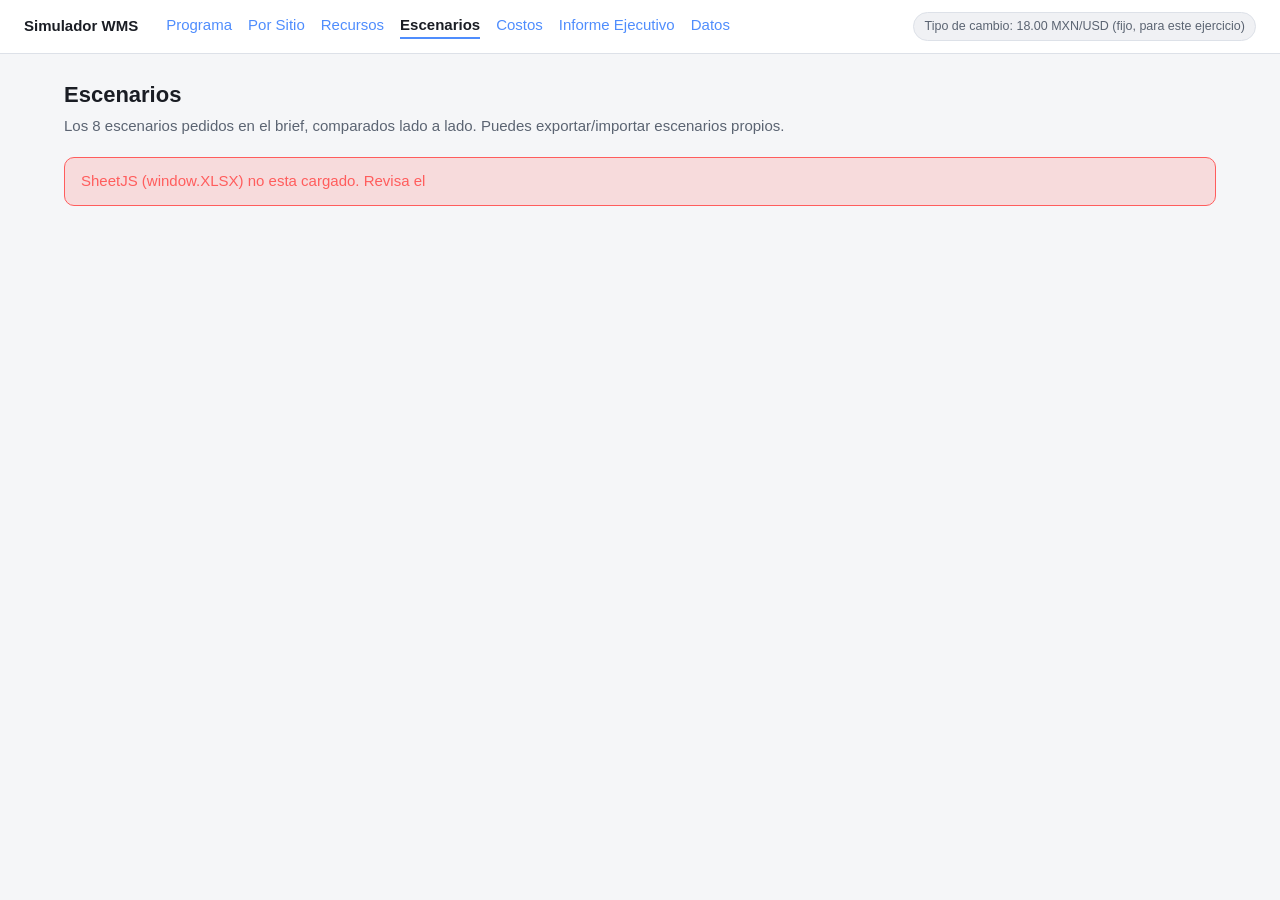
==== escenarios.html @ 4dbefb9d "Hito e: escenarios, tabla editable de recursos, y correccion de una clasificacion incorrecta - cost." ====
<!doctype html>
<html lang="es">
<head>
  <meta charset="UTF-8" />
  <meta name="viewport" content="width=device-width, initial-scale=1" />
  <title>Escenarios — Simulador WMS</title>
  <link rel="stylesheet" href="css/styles.css" />
</head>
<body>
  <div id="app-nav"></div>
  <main>
    <h1>Escenarios</h1>
    <p class="subtitle">Los 8 escenarios pedidos en el brief, comparados lado a lado. Puedes exportar/importar escenarios propios.</p>
    <div id="content">Cargando datos…</div>
  </main>

  <script src="https://cdn.sheetjs.com/xlsx-0.20.3/package/dist/xlsx.full.min.js"></script>
  <script type="module" src="js/pages/page-escenarios.js"></script>
</body>
</html>
---- css/styles.css ----
:root {
  --bg: #0f1115;
  --bg-panel: #171a21;
  --bg-panel-2: #1e222b;
  --border: #2a2f3a;
  --text: #e7e9ee;
  --text-dim: #9aa2b1;
  --accent: #4f8dfd;
  --mexico: #3aa3ff;
  --colombia: #ffb020;
  --warn: #ffb020;
  --danger: #ff5d5d;
  --ok: #3ecf8e;
  --radius: 10px;
  font-family: -apple-system, "Segoe UI", Roboto, Arial, sans-serif;
}

@media (prefers-color-scheme: light) {
  :root {
    --bg: #f5f6f8;
    --bg-panel: #ffffff;
    --bg-panel-2: #f0f1f4;
    --border: #dde1e8;
    --text: #1a1d24;
    --text-dim: #5b6472;
  }
}

* { box-sizing: border-box; }

body {
  margin: 0;
  background: var(--bg);
  color: var(--text);
  font-size: 15px;
  line-height: 1.5;
}

a { color: var(--accent); text-decoration: none; }
a:hover { text-decoration: underline; }

header.app-nav {
  display: flex;
  align-items: center;
  gap: 20px;
  padding: 12px 24px;
  background: var(--bg-panel);
  border-bottom: 1px solid var(--border);
  flex-wrap: wrap;
}

header.app-nav .brand {
  font-weight: 700;
  margin-right: 8px;
}

header.app-nav nav {
  display: flex;
  gap: 16px;
  flex-wrap: wrap;
}

header.app-nav nav a.active {
  color: var(--text);
  font-weight: 600;
  border-bottom: 2px solid var(--accent);
}

header.app-nav .spacer { flex: 1; }

header.app-nav .fx-banner {
  font-size: 12.5px;
  color: var(--text-dim);
  background: var(--bg-panel-2);
  padding: 4px 10px;
  border-radius: 999px;
  border: 1px solid var(--border);
}

main {
  padding: 24px;
  max-width: 1200px;
  margin: 0 auto;
}

h1 { font-size: 22px; margin: 0 0 4px; }
h2 { font-size: 17px; margin: 28px 0 10px; }
p.subtitle { color: var(--text-dim); margin: 0 0 20px; }

.panel {
  background: var(--bg-panel);
  border: 1px solid var(--border);
  border-radius: var(--radius);
  padding: 16px;
  margin-bottom: 16px;
}

table {
  width: 100%;
  border-collapse: collapse;
  font-size: 13.5px;
}

th, td {
  text-align: left;
  padding: 6px 10px;
  border-bottom: 1px solid var(--border);
  white-space: nowrap;
}

th {
  color: var(--text-dim);
  font-weight: 600;
  position: sticky;
  top: 0;
  background: var(--bg-panel);
}

.table-scroll {
  overflow-x: auto;
  max-height: 480px;
  overflow-y: auto;
  border: 1px solid var(--border);
  border-radius: var(--radius);
}

.country-block {
  margin-bottom: 18px;
}

.country-block .country-label {
  display: inline-block;
  font-weight: 700;
  padding: 2px 10px;
  border-radius: 999px;
  font-size: 12px;
  margin-bottom: 8px;
}

.country-block.mexico .country-label { background: color-mix(in srgb, var(--mexico) 22%, transparent); color: var(--mexico); }
.country-block.colombia .country-label { background: color-mix(in srgb, var(--colombia) 22%, transparent); color: var(--colombia); }

.warning-list { list-style: none; margin: 0; padding: 0; display: flex; flex-direction: column; gap: 8px; }

.warning-item {
  border-left: 3px solid var(--warn);
  background: var(--bg-panel-2);
  padding: 8px 12px;
  border-radius: 0 8px 8px 0;
  font-size: 13.5px;
}
.warning-item.alto { border-left-color: var(--danger); }
.warning-item.info { border-left-color: var(--accent); }

.warning-item .code {
  font-family: ui-monospace, monospace;
  color: var(--text-dim);
  font-size: 11.5px;
  display: block;
  margin-bottom: 2px;
}

.tabs { display: flex; gap: 6px; flex-wrap: wrap; margin-bottom: 14px; }
.tabs button {
  background: var(--bg-panel-2);
  border: 1px solid var(--border);
  color: var(--text);
  padding: 6px 12px;
  border-radius: 999px;
  cursor: pointer;
  font-size: 13px;
}
.tabs button.active { background: var(--accent); color: white; border-color: var(--accent); }

.kpi-row { display: flex; gap: 14px; flex-wrap: wrap; margin-bottom: 18px; }
.kpi {
  background: var(--bg-panel);
  border: 1px solid var(--border);
  border-radius: var(--radius);
  padding: 14px 18px;
  min-width: 140px;
}
.kpi .label { color: var(--text-dim); font-size: 12px; }
.kpi .value { font-size: 22px; font-weight: 700; margin-top: 2px; }

.error-banner {
  background: color-mix(in srgb, var(--danger) 18%, transparent);
  border: 1px solid var(--danger);
  color: var(--danger);
  padding: 12px 16px;
  border-radius: var(--radius);
  margin-bottom: 16px;
  white-space: pre-wrap;
}
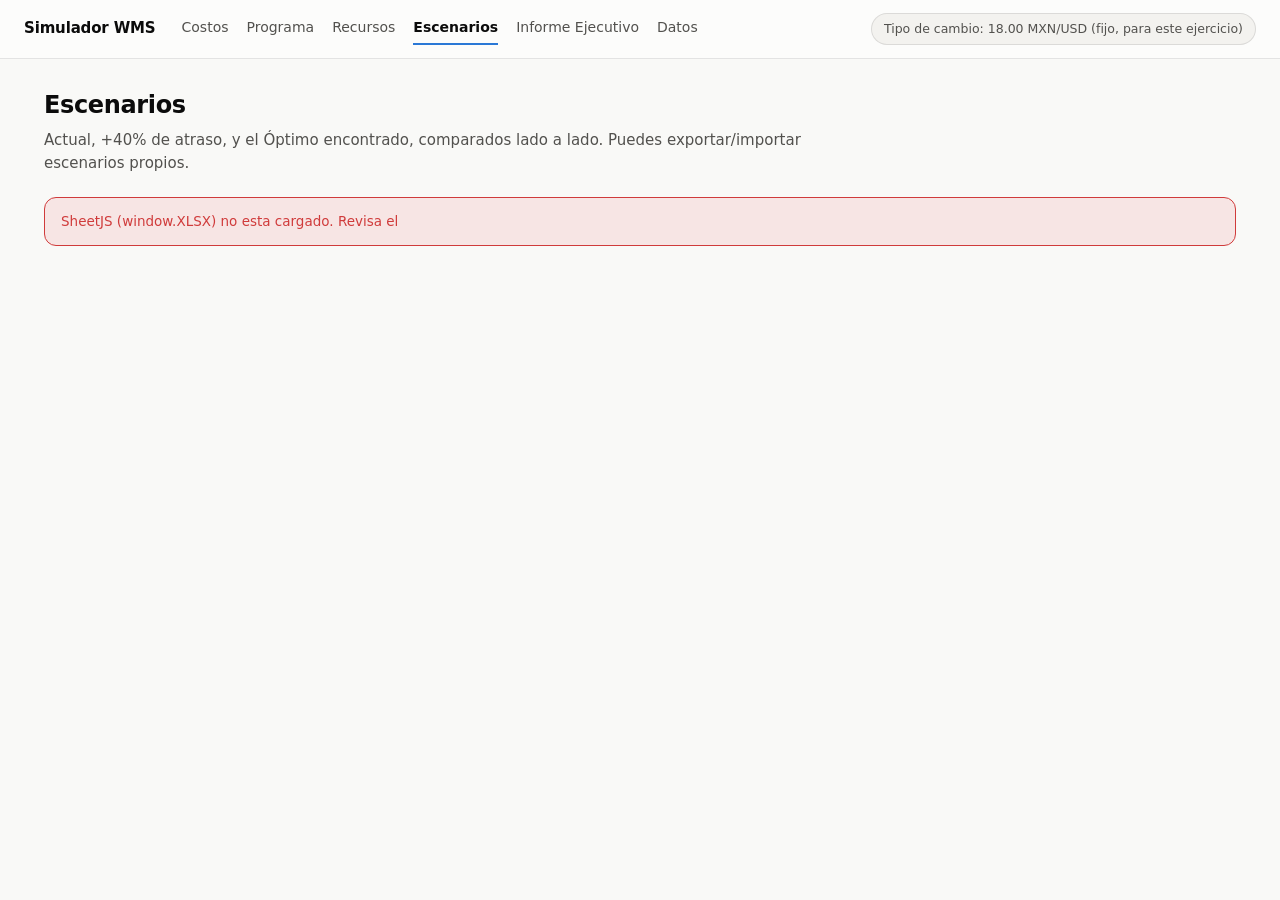
==== commit 483f4642: "Reestructura por feedback de Laisa: Costos como portada, Programa con Gantt estilo MS Project, escen" ====
--- a/escenarios.html
+++ b/escenarios.html
@@ -10,7 +10,7 @@
   <div id="app-nav"></div>
   <main>
     <h1>Escenarios</h1>
-    <p class="subtitle">Los 8 escenarios pedidos en el brief, comparados lado a lado. Puedes exportar/importar escenarios propios.</p>
+    <p class="subtitle">Actual, +40% de atraso, y el Óptimo encontrado, comparados lado a lado. Puedes exportar/importar escenarios propios.</p>
     <div id="content">Cargando datos…</div>
   </main>
 
--- a/css/styles.css
+++ b/css/styles.css
@@ -1,120 +1,197 @@
+/* ============================================================
+   Design tokens — paleta validada (dataviz skill, palette.md)
+   Categorico: slot 1 (azul) = Mexico, slot 2 (naranja) = Colombia
+   Estado: good/warning/serious/critical — NUNCA usado para identidad
+   ============================================================ */
 :root {
-  --bg: #0f1115;
-  --bg-panel: #171a21;
-  --bg-panel-2: #1e222b;
-  --border: #2a2f3a;
-  --text: #e7e9ee;
-  --text-dim: #9aa2b1;
-  --accent: #4f8dfd;
-  --mexico: #3aa3ff;
-  --colombia: #ffb020;
-  --warn: #ffb020;
-  --danger: #ff5d5d;
-  --ok: #3ecf8e;
-  --radius: 10px;
-  font-family: -apple-system, "Segoe UI", Roboto, Arial, sans-serif;
-}
-
-@media (prefers-color-scheme: light) {
-  :root {
-    --bg: #f5f6f8;
-    --bg-panel: #ffffff;
-    --bg-panel-2: #f0f1f4;
-    --border: #dde1e8;
-    --text: #1a1d24;
-    --text-dim: #5b6472;
+  color-scheme: light;
+  --surface-1: #fcfcfb;
+  --surface-2: #f3f2ef;
+  --page-plane: #f9f9f7;
+  --text-primary: #0b0b0b;
+  --text-secondary: #52514e;
+  --text-muted: #898781;
+  --gridline: #e1e0d9;
+  --baseline: #c3c2b7;
+  --border: rgba(11, 11, 11, 0.10);
+
+  --series-mexico: #2a78d6;
+  --series-colombia: #eb6834;
+
+  --status-good: #0ca30c;
+  --status-warning: #fab219;
+  --status-serious: #ec835a;
+  --status-critical: #d03b3b;
+  --status-good-text: #006300;
+
+  --accent: var(--series-mexico);
+  --radius: 12px;
+  --radius-sm: 8px;
+  font-family: system-ui, -apple-system, "Segoe UI", Roboto, Arial, sans-serif;
+}
+
+@media (prefers-color-scheme: dark) {
+  :root:where(:not([data-theme="light"])) {
+    color-scheme: dark;
+    --surface-1: #1a1a19;
+    --surface-2: #232322;
+    --page-plane: #0d0d0d;
+    --text-primary: #ffffff;
+    --text-secondary: #c3c2b7;
+    --text-muted: #898781;
+    --gridline: #2c2c2a;
+    --baseline: #383835;
+    --border: rgba(255, 255, 255, 0.10);
+    --series-mexico: #3987e5;
+    --series-colombia: #d95926;
+    --status-good-text: #0ca30c;
   }
+}
+:root[data-theme="dark"] {
+  color-scheme: dark;
+  --surface-1: #1a1a19;
+  --surface-2: #232322;
+  --page-plane: #0d0d0d;
+  --text-primary: #ffffff;
+  --text-secondary: #c3c2b7;
+  --text-muted: #898781;
+  --gridline: #2c2c2a;
+  --baseline: #383835;
+  --border: rgba(255, 255, 255, 0.10);
+  --series-mexico: #3987e5;
+  --series-colombia: #d95926;
+  --status-good-text: #0ca30c;
 }
 
 * { box-sizing: border-box; }
 
 body {
   margin: 0;
-  background: var(--bg);
-  color: var(--text);
+  background: var(--page-plane);
+  color: var(--text-primary);
   font-size: 15px;
-  line-height: 1.5;
-}
-
-a { color: var(--accent); text-decoration: none; }
+  line-height: 1.55;
+  -webkit-font-smoothing: antialiased;
+}
+
+a { color: var(--series-mexico); text-decoration: none; }
 a:hover { text-decoration: underline; }
 
+/* ---------- Navegacion ---------- */
 header.app-nav {
   display: flex;
   align-items: center;
-  gap: 20px;
-  padding: 12px 24px;
-  background: var(--bg-panel);
+  gap: 22px;
+  padding: 13px 24px;
+  background: var(--surface-1);
   border-bottom: 1px solid var(--border);
   flex-wrap: wrap;
+  position: sticky;
+  top: 0;
+  z-index: 10;
 }
 
 header.app-nav .brand {
   font-weight: 700;
-  margin-right: 8px;
-}
-
-header.app-nav nav {
-  display: flex;
-  gap: 16px;
-  flex-wrap: wrap;
-}
-
-header.app-nav nav a.active {
-  color: var(--text);
-  font-weight: 600;
-  border-bottom: 2px solid var(--accent);
-}
+  letter-spacing: -0.01em;
+  margin-right: 4px;
+  color: var(--text-primary);
+}
+
+header.app-nav nav { display: flex; gap: 18px; flex-wrap: wrap; }
+
+header.app-nav nav a {
+  color: var(--text-secondary);
+  font-size: 14px;
+  padding: 4px 0;
+  border-bottom: 2px solid transparent;
+}
+header.app-nav nav a:hover { color: var(--text-primary); text-decoration: none; }
+header.app-nav nav a.active { color: var(--text-primary); font-weight: 600; border-bottom-color: var(--series-mexico); }
 
 header.app-nav .spacer { flex: 1; }
 
 header.app-nav .fx-banner {
   font-size: 12.5px;
-  color: var(--text-dim);
-  background: var(--bg-panel-2);
-  padding: 4px 10px;
-  border-radius: 999px;
-  border: 1px solid var(--border);
-}
-
+  color: var(--text-secondary);
+  background: var(--surface-2);
+  padding: 5px 12px;
+  border-radius: 999px;
+  border: 1px solid var(--border);
+  white-space: nowrap;
+}
+
+/* ---------- Layout ---------- */
 main {
-  padding: 24px;
-  max-width: 1200px;
+  padding: 28px 24px 60px;
+  max-width: 1240px;
   margin: 0 auto;
 }
 
-h1 { font-size: 22px; margin: 0 0 4px; }
-h2 { font-size: 17px; margin: 28px 0 10px; }
-p.subtitle { color: var(--text-dim); margin: 0 0 20px; }
+h1 { font-size: 24px; margin: 0 0 5px; letter-spacing: -0.015em; }
+h2 { font-size: 16px; margin: 30px 0 12px; color: var(--text-primary); font-weight: 650; }
+p.subtitle { color: var(--text-secondary); margin: 0 0 22px; max-width: 760px; }
 
 .panel {
-  background: var(--bg-panel);
+  background: var(--surface-1);
   border: 1px solid var(--border);
   border-radius: var(--radius);
-  padding: 16px;
-  margin-bottom: 16px;
-}
-
-table {
-  width: 100%;
-  border-collapse: collapse;
-  font-size: 13.5px;
-}
+  padding: 18px 20px;
+  margin-bottom: 18px;
+}
+
+/* ---------- Tablas ---------- */
+table { width: 100%; border-collapse: collapse; font-size: 13.5px; }
 
 th, td {
   text-align: left;
-  padding: 6px 10px;
-  border-bottom: 1px solid var(--border);
+  padding: 7px 12px;
+  border-bottom: 1px solid var(--gridline);
   white-space: nowrap;
 }
+td { font-variant-numeric: tabular-nums; }
 
 th {
-  color: var(--text-dim);
+  color: var(--text-muted);
   font-weight: 600;
+  font-size: 12px;
+  text-transform: uppercase;
+  letter-spacing: 0.03em;
   position: sticky;
   top: 0;
-  background: var(--bg-panel);
-}
+  background: var(--surface-1);
+}
+
+tbody tr:nth-child(even) { background: var(--surface-2); }
+tbody tr:hover { background: color-mix(in srgb, var(--series-mexico) 8%, transparent); }
+
+td.demand-cell-overloaded {
+  background: color-mix(in srgb, var(--status-critical) 22%, transparent);
+  color: var(--status-critical);
+  font-weight: 700;
+}
+
+.status-good-text { color: var(--status-good-text); font-weight: 600; }
+.status-critical-text { color: var(--status-critical); font-weight: 600; }
+.status-warning-text { color: color-mix(in srgb, var(--status-warning) 65%, var(--text-primary)); font-weight: 600; }
+
+tr.row-recommended { background: color-mix(in srgb, var(--status-good) 10%, transparent); }
+tr.row-recommended:nth-child(even) { background: color-mix(in srgb, var(--status-good) 14%, transparent); }
+
+.badge-good {
+  display: inline-block;
+  font-size: 10.5px;
+  font-weight: 700;
+  text-transform: uppercase;
+  letter-spacing: 0.03em;
+  padding: 2px 7px;
+  border-radius: 999px;
+  background: color-mix(in srgb, var(--status-good) 20%, transparent);
+  color: var(--status-good-text);
+  vertical-align: middle;
+}
+
+.wrap-cell { white-space: normal; max-width: 320px; }
 
 .table-scroll {
   overflow-x: auto;
@@ -124,71 +201,178 @@
   border-radius: var(--radius);
 }
 
-.country-block {
-  margin-bottom: 18px;
-}
+/* ---------- Agrupacion por pais (categorico, slots 1 y 2) ---------- */
+.country-block { margin-bottom: 20px; }
 
 .country-block .country-label {
-  display: inline-block;
-  font-weight: 700;
-  padding: 2px 10px;
+  display: inline-flex;
+  align-items: center;
+  gap: 6px;
+  font-weight: 650;
+  padding: 3px 12px 3px 8px;
   border-radius: 999px;
   font-size: 12px;
-  margin-bottom: 8px;
-}
-
-.country-block.mexico .country-label { background: color-mix(in srgb, var(--mexico) 22%, transparent); color: var(--mexico); }
-.country-block.colombia .country-label { background: color-mix(in srgb, var(--colombia) 22%, transparent); color: var(--colombia); }
-
-.warning-list { list-style: none; margin: 0; padding: 0; display: flex; flex-direction: column; gap: 8px; }
+  margin-bottom: 9px;
+}
+.country-block .country-label::before {
+  content: "";
+  width: 8px;
+  height: 8px;
+  border-radius: 999px;
+  background: currentColor;
+}
+
+.country-block.mexico .country-label { background: color-mix(in srgb, var(--series-mexico) 16%, transparent); color: var(--series-mexico); }
+.country-block.colombia .country-label { background: color-mix(in srgb, var(--series-colombia) 16%, transparent); color: var(--series-colombia); }
+
+/* ---------- Avisos / hallazgos ---------- */
+.warning-list { list-style: none; margin: 0; padding: 0; display: flex; flex-direction: column; gap: 9px; }
 
 .warning-item {
-  border-left: 3px solid var(--warn);
-  background: var(--bg-panel-2);
-  padding: 8px 12px;
-  border-radius: 0 8px 8px 0;
+  border-left: 3px solid var(--status-warning);
+  background: var(--surface-2);
+  padding: 10px 14px;
+  border-radius: 0 var(--radius-sm) var(--radius-sm) 0;
   font-size: 13.5px;
-}
-.warning-item.alto { border-left-color: var(--danger); }
-.warning-item.info { border-left-color: var(--accent); }
+  line-height: 1.55;
+}
+.warning-item.alto { border-left-color: var(--status-critical); }
+.warning-item.info { border-left-color: var(--series-mexico); }
+.warning-item.good { border-left-color: var(--status-good); }
 
 .warning-item .code {
-  font-family: ui-monospace, monospace;
-  color: var(--text-dim);
-  font-size: 11.5px;
+  font-family: ui-monospace, "SF Mono", Consolas, monospace;
+  color: var(--text-muted);
+  font-size: 11px;
+  letter-spacing: 0.02em;
   display: block;
-  margin-bottom: 2px;
-}
-
-.tabs { display: flex; gap: 6px; flex-wrap: wrap; margin-bottom: 14px; }
+  margin-bottom: 3px;
+  text-transform: uppercase;
+}
+
+/* ---------- Tabs ---------- */
+.tabs { display: flex; gap: 6px; flex-wrap: wrap; margin-bottom: 16px; }
 .tabs button {
-  background: var(--bg-panel-2);
-  border: 1px solid var(--border);
-  color: var(--text);
-  padding: 6px 12px;
+  background: var(--surface-2);
+  border: 1px solid var(--border);
+  color: var(--text-secondary);
+  padding: 7px 14px;
   border-radius: 999px;
   cursor: pointer;
   font-size: 13px;
-}
-.tabs button.active { background: var(--accent); color: white; border-color: var(--accent); }
-
-.kpi-row { display: flex; gap: 14px; flex-wrap: wrap; margin-bottom: 18px; }
+  font-weight: 500;
+  transition: background 0.12s ease, color 0.12s ease;
+}
+.tabs button:hover { color: var(--text-primary); }
+.tabs button.active { background: var(--series-mexico); color: white; border-color: var(--series-mexico); }
+
+/* ---------- Stat tiles (KPI) — ver marks-and-anatomy.md ---------- */
+.kpi-row { display: flex; gap: 14px; flex-wrap: wrap; margin-bottom: 20px; }
 .kpi {
-  background: var(--bg-panel);
+  background: var(--surface-1);
   border: 1px solid var(--border);
   border-radius: var(--radius);
-  padding: 14px 18px;
-  min-width: 140px;
-}
-.kpi .label { color: var(--text-dim); font-size: 12px; }
-.kpi .value { font-size: 22px; font-weight: 700; margin-top: 2px; }
-
+  padding: 15px 20px;
+  min-width: 150px;
+  flex: 1 1 150px;
+}
+.kpi .label { color: var(--text-secondary); font-size: 12.5px; font-weight: 500; }
+.kpi .value {
+  font-size: 26px;
+  font-weight: 650;
+  margin-top: 4px;
+  letter-spacing: -0.01em;
+  font-variant-numeric: normal; /* proporcional, nunca tabular en un valor grande */
+}
+.kpi .value.status-good { color: var(--status-good-text); }
+.kpi .value.status-critical { color: var(--status-critical); }
+.kpi .value.status-warning { color: color-mix(in srgb, var(--status-warning) 70%, var(--text-primary)); }
+.kpi .sub { color: var(--text-muted); font-size: 11.5px; margin-top: 3px; }
+.kpi .value .sub { font-size: 14px; font-weight: 500; color: var(--text-secondary); margin: 0; }
+
+.kpi-wide { flex-basis: 100%; }
+.kpi-wide .dual-value { display: flex; gap: 32px; margin-top: 6px; }
+.kpi-wide .dual-value .value { font-size: 34px; }
+
+.kpi-hero { background: color-mix(in srgb, var(--series-mexico) 7%, var(--surface-1)); border-color: color-mix(in srgb, var(--series-mexico) 30%, var(--border)); }
+.kpi-hero .value { font-size: 32px; color: var(--series-mexico); }
+
+/* ---------- Leyenda (siempre presente cuando hay 2+ series/estados) ---------- */
+.chart-legend {
+  display: flex;
+  flex-wrap: wrap;
+  gap: 16px;
+  margin: 2px 0 14px;
+  font-size: 12.5px;
+  color: var(--text-secondary);
+}
+.chart-legend .legend-item { display: inline-flex; align-items: center; gap: 6px; }
+.chart-legend .swatch { width: 10px; height: 10px; border-radius: 3px; flex: none; }
+.chart-legend .swatch.milestone { border-radius: 2px; transform: rotate(45deg); }
+/* El swatch es HTML (usa background), la barra real es SVG (usa fill) -
+   mismas clases de color, dos propiedades distintas, para que la leyenda
+   nunca se desincronice del grafico real. */
+.swatch.mexico { background: var(--series-mexico); }
+.swatch.colombia { background: var(--series-colombia); }
+.swatch.status-good { background: var(--status-good); }
+.swatch.status-warning { background: var(--status-warning); }
+.swatch.status-critical { background: var(--status-critical); }
+.swatch.sin-datos { background: var(--text-muted); opacity: 0.45; }
+
+/* ---------- Gantt (SVG) ---------- */
+.gantt-scroll { overflow-x: auto; overflow-y: hidden; border-radius: var(--radius-sm); }
+.gantt-svg { display: block; }
+.gantt-gridline { stroke: var(--gridline); stroke-width: 1; }
+.gantt-gridline.month { stroke: var(--baseline); }
+.gantt-weeklabel { font-size: 10px; fill: var(--text-muted); font-variant-numeric: tabular-nums; }
+.gantt-rowlabel { font-size: 12px; fill: var(--text-secondary); font-variant-numeric: tabular-nums; }
+.gantt-rowlabel.emphasis { fill: var(--text-primary); font-weight: 600; }
+
+.gantt-bar { fill: var(--series-mexico); }
+.gantt-bar.mexico { fill: var(--series-mexico); }
+.gantt-bar.colombia { fill: var(--series-colombia); }
+.gantt-bar.status-good { fill: var(--status-good); }
+.gantt-bar.status-warning { fill: var(--status-warning); }
+.gantt-bar.status-critical { fill: var(--status-critical); }
+.gantt-bar.sin-datos { fill: var(--text-muted); opacity: 0.45; }
+.gantt-milestone { stroke: var(--surface-1); stroke-width: 2; }
+
+.gantt-group-row { cursor: pointer; }
+.gantt-hit-area { fill: transparent; }
+.gantt-group-row:hover .gantt-hit-area { fill: color-mix(in srgb, var(--series-mexico) 6%, transparent); }
+.gantt-toggle { font-size: 10px; fill: var(--text-secondary); }
+.gantt-bracket-line { stroke: currentColor; fill: none; stroke-width: 3; stroke-linecap: round; }
+.gantt-bracket-line.gantt-bar { stroke: var(--series-mexico); }
+.gantt-bracket-line.status-critical { stroke: var(--status-critical); }
+.gantt-bracket-line.status-warning { stroke: var(--status-warning); }
+.gantt-bracket-line.sin-datos { stroke: var(--text-muted); opacity: 0.45; }
+.gantt-connector { stroke: var(--baseline); stroke-width: 1.5; }
+.gantt-connector-arrow { fill: var(--baseline); }
+
+/* ---------- Banner de error ---------- */
 .error-banner {
-  background: color-mix(in srgb, var(--danger) 18%, transparent);
-  border: 1px solid var(--danger);
-  color: var(--danger);
-  padding: 12px 16px;
+  background: color-mix(in srgb, var(--status-critical) 12%, var(--surface-1));
+  border: 1px solid var(--status-critical);
+  color: var(--status-critical);
+  padding: 13px 16px;
   border-radius: var(--radius);
-  margin-bottom: 16px;
+  margin-bottom: 18px;
   white-space: pre-wrap;
-}
+  font-size: 13.5px;
+}
+
+/* ---------- Utilidades ---------- */
+.hero-figure {
+  font-size: 42px;
+  font-weight: 700;
+  letter-spacing: -0.02em;
+  line-height: 1.1;
+}
+.text-muted { color: var(--text-muted); }
+.text-secondary { color: var(--text-secondary); }
+
+@media (max-width: 640px) {
+  main { padding: 20px 14px 48px; }
+  header.app-nav { padding: 10px 14px; gap: 12px; }
+  .kpi { min-width: 130px; }
+}
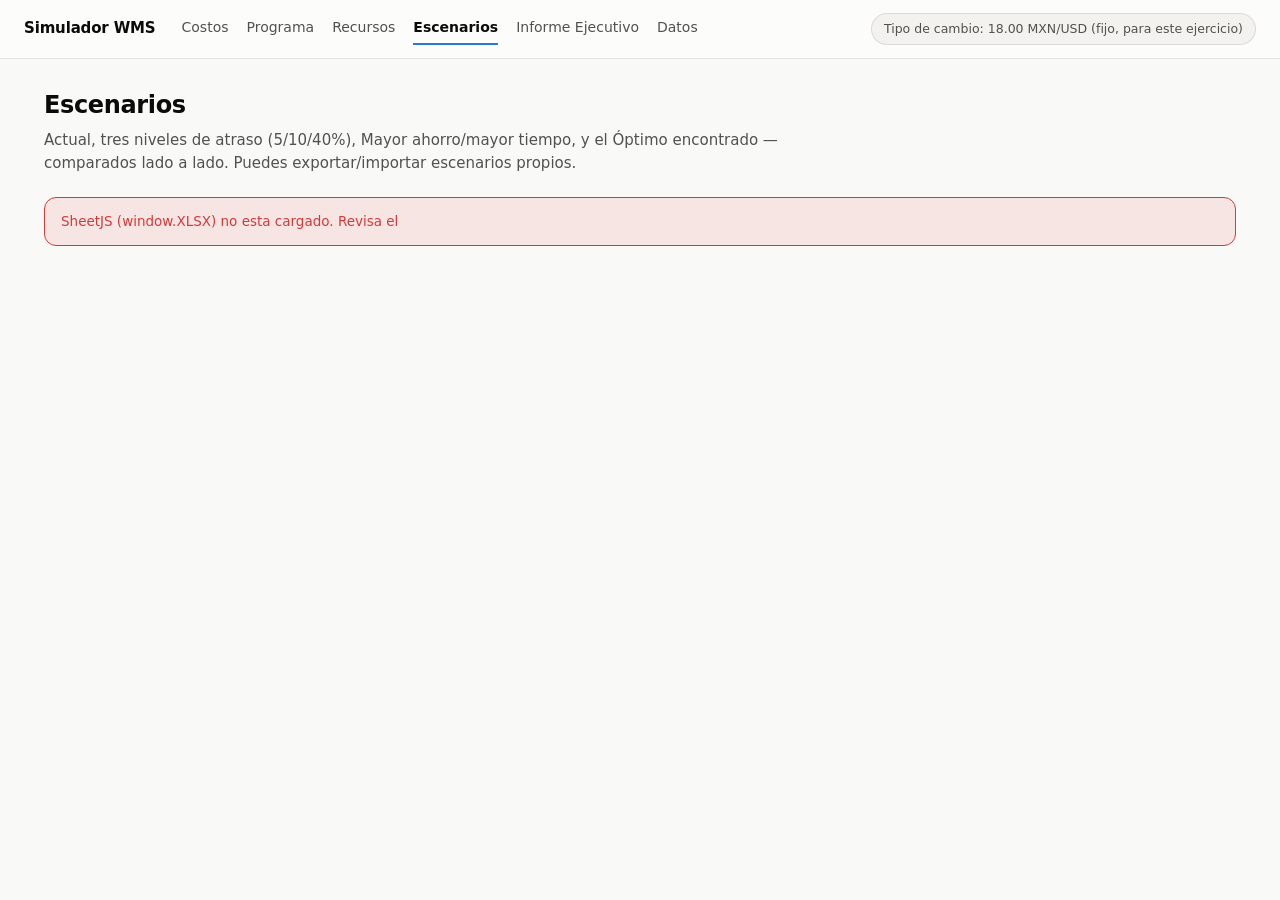
==== commit ea441d95: "Responde al segundo feedback de calificacion: restaura 2 escenarios + banner de ganador 1. "Agrega l" ====
--- a/escenarios.html
+++ b/escenarios.html
@@ -10,7 +10,7 @@
   <div id="app-nav"></div>
   <main>
     <h1>Escenarios</h1>
-    <p class="subtitle">Actual, +40% de atraso, y el Óptimo encontrado, comparados lado a lado. Puedes exportar/importar escenarios propios.</p>
+    <p class="subtitle">Actual, tres niveles de atraso (5/10/40%), Mayor ahorro/mayor tiempo, y el Óptimo encontrado — comparados lado a lado. Puedes exportar/importar escenarios propios.</p>
     <div id="content">Cargando datos…</div>
   </main>
 
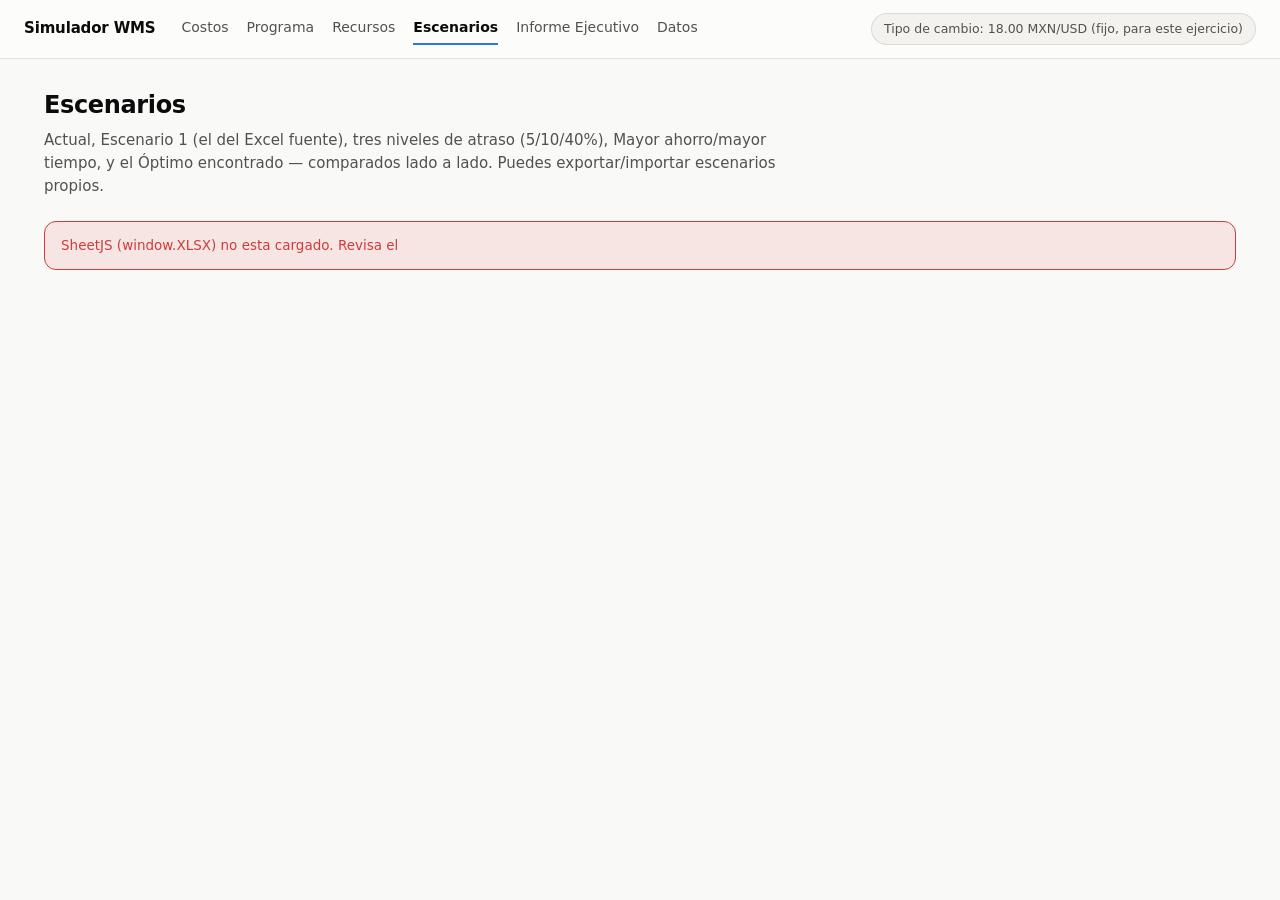
==== commit 1a0b94c3: "Responde al tercer feedback de calificacion: restaura Escenario 1 (requisito explicito del brief) "D" ====
--- a/escenarios.html
+++ b/escenarios.html
@@ -10,7 +10,7 @@
   <div id="app-nav"></div>
   <main>
     <h1>Escenarios</h1>
-    <p class="subtitle">Actual, tres niveles de atraso (5/10/40%), Mayor ahorro/mayor tiempo, y el Óptimo encontrado — comparados lado a lado. Puedes exportar/importar escenarios propios.</p>
+    <p class="subtitle">Actual, Escenario 1 (el del Excel fuente), tres niveles de atraso (5/10/40%), Mayor ahorro/mayor tiempo, y el Óptimo encontrado — comparados lado a lado. Puedes exportar/importar escenarios propios.</p>
     <div id="content">Cargando datos…</div>
   </main>
 
